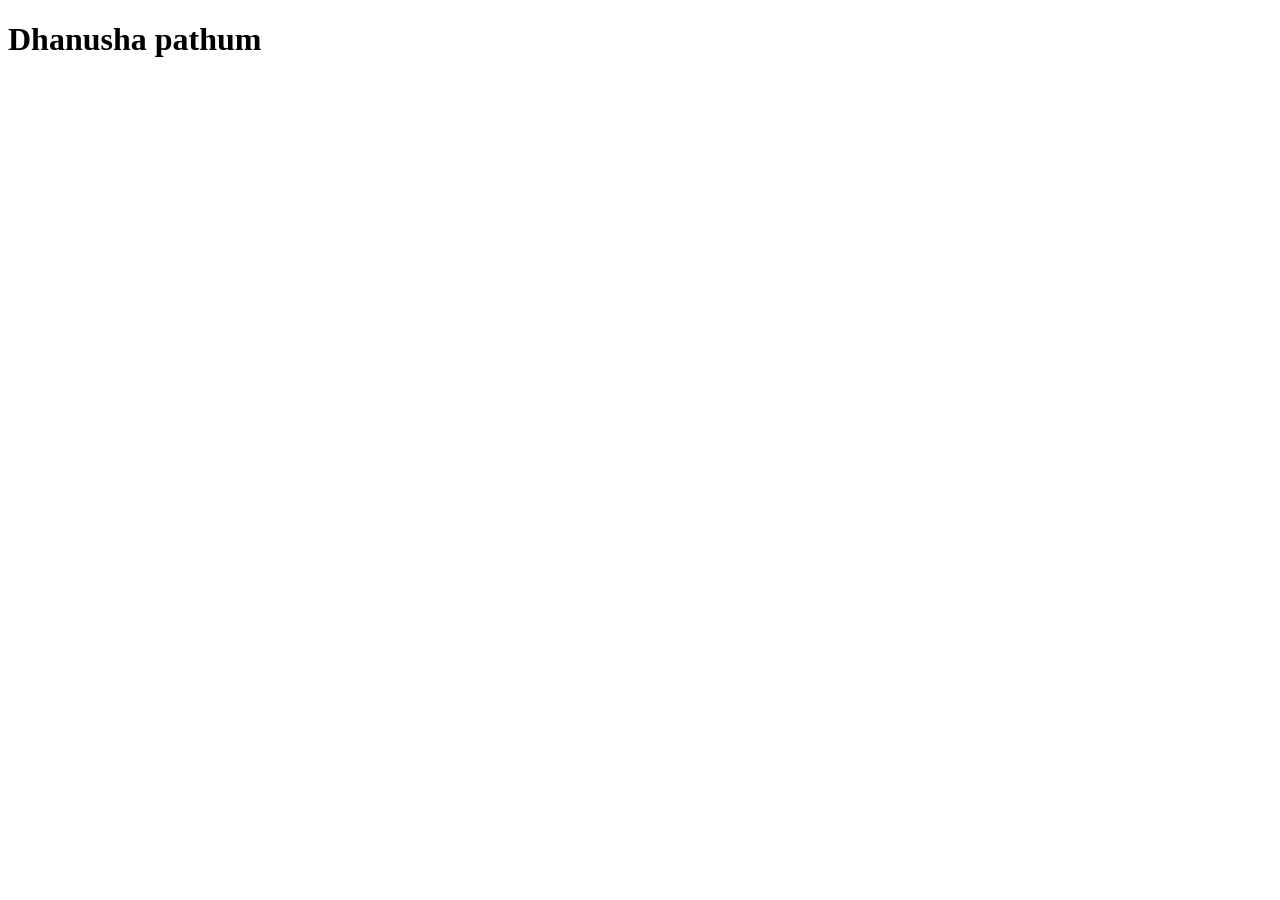
==== 2.html @ 6a1778e1 "create a 2.html file" ====
<!DOCTYPE html>
<html lang="en">
<head>
    <meta charset="UTF-8">
    <meta name="viewport" content="width=device-width, initial-scale=1.0">
    <title>project2</title>
</head>
<body>
    <h1> Dhanusha pathum
        
    </h1>
</body>
</html>
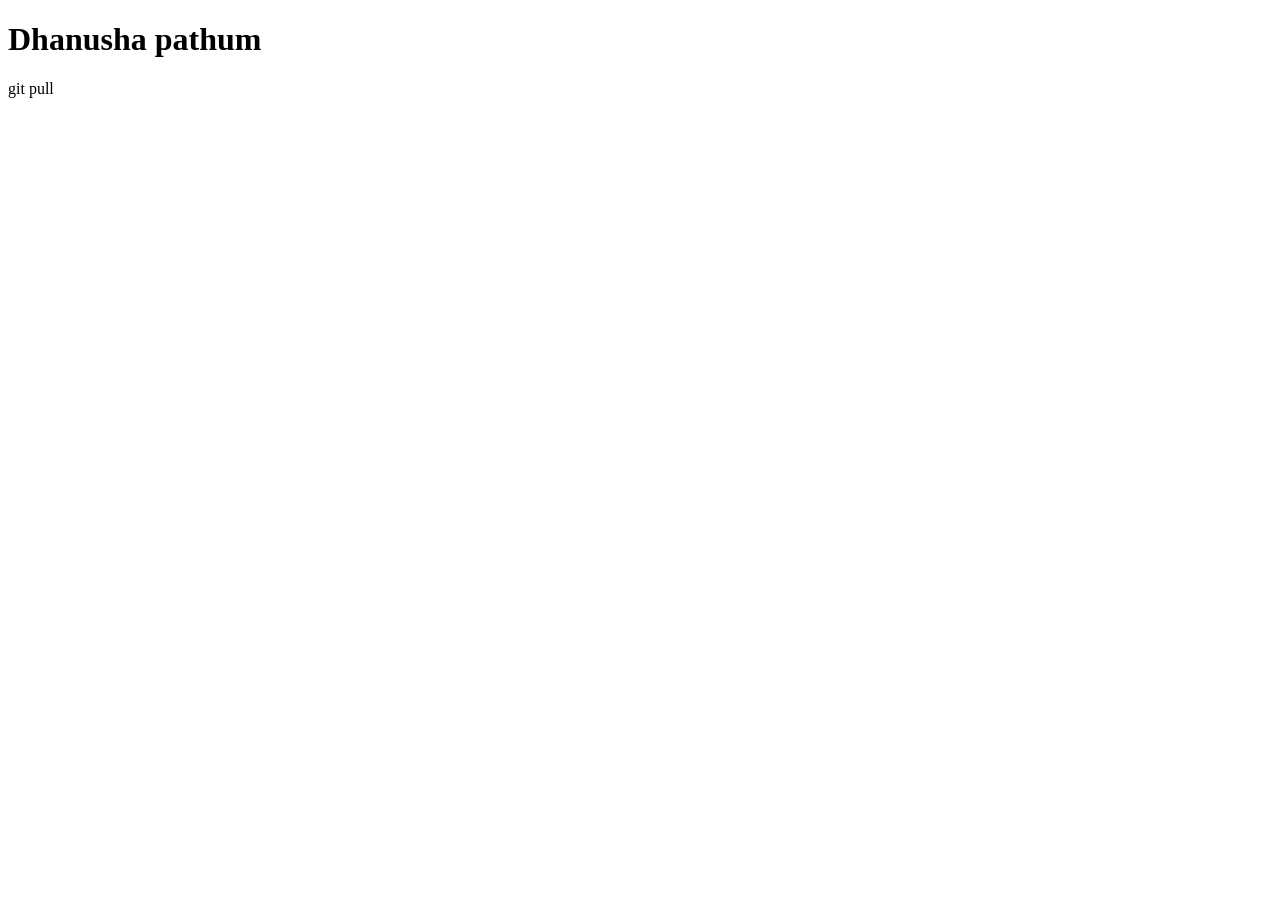
==== commit fcc3f5bc: "create a style.css file" ====
--- a/2.html
+++ b/2.html
@@ -7,7 +7,7 @@
 </head>
 <body>
     <h1> Dhanusha pathum
-        
+
     </h1>
 </body>
-</html>+</html>git pull
